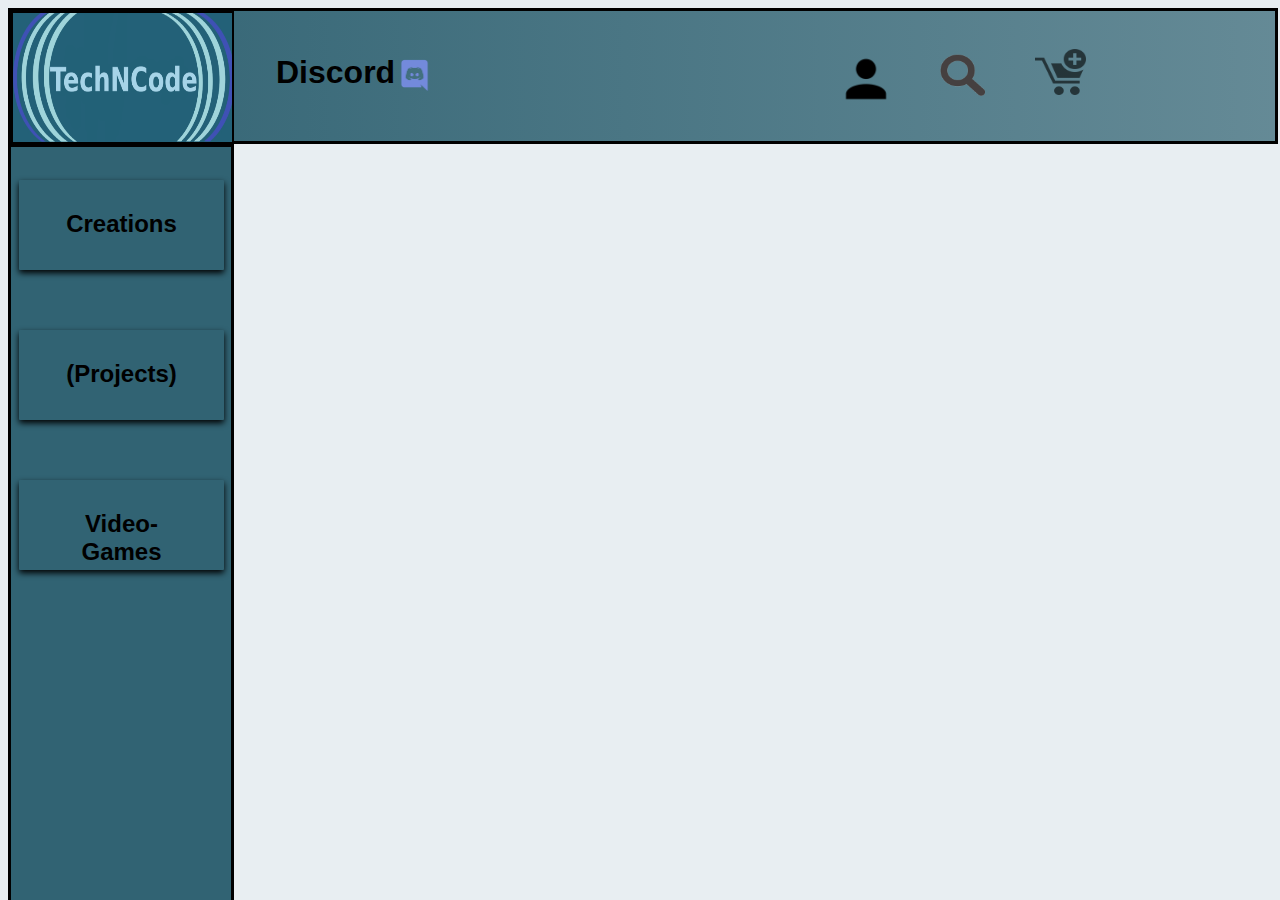
==== index.html @ 7f2c18bf "Website deployment" ====
<!DOCTYPE html>
<html>
<head>
    <meta charset="UTF-8">
    <title>TechN'Code | HOME</title>
    <link rel="stylesheet" href="style.css">  
    <link rel="icon" href="img/favicon.ico" /><link rel="shortcut icon" type="image/x-icon" href="img/techncode_favicon.png" ></link>

</head>
<body>
<header>
<div class=contenu_header>
      <a href="index.html" title="Home" id="element_header_1">
      <img src="img/bannersitetechncode.png" id="TechNCode"></a>
    
            
         <a href="https://discord.gg/x69SDAN" target="_blank" title="Discord" id="element_2_header"><h1>Discord</h1></a>
         <a href="https://discord.gg/x69SDAN" target="_blank"><img src="img/discord.png" title ="Discord" alt="Discord" id="discordimg"></a>
              <a href= "html_files/search.html" title="Search" id="element_header_3"><img src="img/loupe(2).ico" id="serachbaba"></a>
              <a href="html_files/shop.html"><img src="img/shopping-basket-add.ico" title="Shop" id="shooping-card"></a> 
              <a href="html_files/account.html"><img src="img/account_icon.ico" title="Your Account" id="account_logo"></a>   
           <! --  <div id="searchbar"> 
           <! --       <h3><! -- What would you like to search?</h3> 
           <! --       <form action="" class="formulaire">
           <! --       <input class="champ" type="text" value=""/>
           <! --       <input class="bouton" type="button" value=" " />
           <! --       </form>
           <! --      </div> 
   
    
</div>
</header>
<nav>
<div class="contenu_nav">
   
     
        <div id="element_nav_1"><a href="html_files/creation.html" title="Creations"><h2>Creations</h2></a></div>
     
          <div id="element_nav_2"><a href="html_files/project.html" title="Projects"><h2>(Projects)</h2></a></div>
       
          <div id="element_nav_3"><li><a href="html_files/videogames.html" title="Video-Games"><h2>Video-Games</h2></a></div>
       <! --  <div id="element_nav_4"><! --<li><! --<a href="aboutus.htm" title="About-Us"><! --<h2><! --About Us<! --</h2><! --</a><! --</div>
    
</div>

</nav>

<section><article>
<!<div id="compteur"><!<script type="text/javascript" src="//compteur.websiteout.com/js/17/0/0/0"><!</script><!</div>
    
</article></section>



</body>
</html>
---- style.css ----
body
{
   font-family : sans-serif ;	
   background-color : #E8EEF2 ;
   font-family: arial ;
}
a
{
	color : black ;
	text-decoration : none ;
}
a:hover
{
	font-weight: bold ;
	color : black ;
	text-decoration : underline ;
}
a:focus
{
	cursor : wait
}
#discordimg
{
	width  : 37px ;
	height : 37px ;
	position: relative; top: 46px ; left : 43px ;
}
nav
{
    display: table;
    width: 100%; /* seul cas où width: 100% est acceptable */
    table-layout: fixed;
    position : fixed ;
    border : 3px solid black ; 
    width : 220px ;
    height : 100% ; 
	background-color : rgb(49, 99, 115)
    
}
header
{
    background: linear-gradient(
      to right, 
      rgb(49, 99, 115 ), 
      white 400%
    );
    position : relative ; left : 0px ; top : 0px ;
	display :flex ;
	border : 3px solid black ;
	width : 1265px ;
    height : 130px ;
	width : 100% ;
}
#TechNCode
{
	width : 219px ;
	height : 129px ;
	border : 2px solid black ;
}
.contenu_nav
{

	display : flex ;
	flex-direction : column ;
	justify-content : space-beetween ;
	
}
#element_nav_1
{
    top : 180px ;
	height : 70px ;
	width : 125px ;
	background-color: rgb(49; 99; 115) ;
    color:black;
    font-weight: bold;
    padding: 10px 40px;
    border-radius: 1px;
    cursor: pointer; 
    box-shadow: 0 3px 6px 0 black ;
    list-style-type: none;   
    text-align : center ;
    position : fixed ; left : 19px ;
    transition : box-shadow 1s ;
   
}
#element_nav_1:hover
{
    width : 135px ;
    height : 75px ;
    position : relative ; left : 8px ; top : 40px ;
    box-shadow: 12 14px 16px 5 black ;  
    
}
#element_nav_2
{
    
	top : 330px ;
	height : 70px ;
	width : 125px ;
	background-color: rgb(49; 99; 115) ;
    color:black;
    font-weight: bold;
    padding: 10px 40px;
    border-radius: 1px;
    cursor: pointer; 
    box-shadow: 0 3px 6px 0 black ;
    list-style-type: none ;  
    text-align : center ;
    position : fixed ; left : 19px ;    
    transition : box-shadow 1s ; 
}
#element_nav_2:hover
{
    background-color: rgb(49; 99; 115) ;
    box-shadow: 12 14px 16px 5 black ; 
    width : 135px ;
    height : 75px ;
    position : relative ; top : 200px ; left : 8px ;
 
    
}
#element_nav_3
{
    top : 480px ;
	height : 70px ;
	width : 125px ;
	background-color: rgb(49; 99; 115) ;
    color:black;
    font-weight: bold;
    padding: 10px 40px;
    border-radius: 1px;
    cursor: pointer; 
    box-shadow: 0 3px 6px 0 black ;
    list-style-type: none; 
    text-align : center ;
    position : fixed ; left : 19px ;   
    transition : box-shadow 1s ; 
    
}
#element_nav_3:hover
{
    background-color: rgb(49; 99; 115) ;
    box-shadow: 12 14px 16px 5 black ; 
    width : 135px ;
    height : 75px ;
    position : relative ; top : 350px ; left : 8px ;
 
    
}
#element_nav_4
{
	top : 630px ;
	height : 70px ;
	width : 125px ;
	background-color: rgb(49; 99; 115) ;
    color:black;
    font-weight: bold;
    padding: 10px 40px;
    border-radius: 1px;
    cursor: pointer; 
    box-shadow: 0 3px 6px 0 black ;
    list-style-type: none;
    text-align : center ;
    position : fixed ; left : 19px ;   
    transition : box-shadow 1s ; 
}
#element_nav_4:hover
{
    background-color: rgb(49; 99; 115) ;
    box-shadow: 12 14px 16px 5 black ; 
    width : 135px ;
    height : 75px ;
    position : relative ; top : 500px ; left : 8px ;
 
    
}
.contenu_header
{
	display : flex ;
	flex-direction : row ;
	justify-content : space-around ;
}
/*searchbar{position:relative; right : -400px ; top : 150px }
.formulaire               {display:inline-block;}
.formulaire .champ       {width:300px; height:21px;}
.formulaire .bouton       { background-image: url(searchicon.jpg);background-repeat: no-repeat;width: 27px;height: 27px;padding: 0; }
*/
#element_2_header
{
	position : relative ; top : 22px; left : 42px ;
}
#element_2_header:hover
{
	background-color: rgb(49; 99; 115) ;
    box-shadow: 12 14px 16px 5 black ; 
}
#serachbaba
{
	position : relative ; top : 43px; left : 550px ;
	height : 42px ;
	width : 45px ;
}
#serachbaba:hover /* desol pour le nom serachbaba ;) */
{
	position : relative ; top : 43px; left : 550px ;
	height : 48px ;
	width : 53px ;	
}
#shooping-card
{
	opacity : 0.6 ;
	position : relative ; top : 38px; left : 600px ;
	height : 46px ;
	width : 51px ;

}
#shooping-card:hover
{
	position : relative ; top : 38px; left : 600px ;
	height : 52px ;
	width : 57px ;	
}
#pc
{  
    position : fixed ; top : 200px ; right : 80px ;
    height : 20em ;
	width : 19em ;
}
#sorry
{
	 position : fixed ; top : 250px ; left : 250px ;
	 font-size : 1.8em ;
	 
}
#exuser_titre
{
    position : fixed ; top : 400px ; left : 250px ;
	font-size : 0.9em ;
	 
}
#search
{
	padding : 6px ;
	border : 6px solid #316373 ;
	border-radius : 40px ;
	outline : none ;
	width : 150px ;
	height : 150px ;
	padding-left : 50px ;
	background : url("loupe(2).ico") right no-repeat ; 
	-webkit-transition : width 2s ;
	-moz-transition : width 2s ;
	-o-transition : width 2s ;
	transition : width 2s ;
	position : absolute ; top : 200px ; left : 300px ; 
	font-size : 2em ;
	
}
#search:focus
{
	width : 870px ;
}
#aboutus
{
    font-family : Georgia,"Gill Sans", sans-serif; 
	position    : relative ; top : 35px ; right: -250px ;
	font-family : sans-serif ; 
	font-size   : 2.2em ;
	
}
#aboutus1
{
    font-family : Georgia,"Gill Sans", sans-serif; 
	position    : relative ; top : 50px ; left : 250px ; 
	font-family : sans-serif ; 
	font-size   : 1.78em ;
}
/* #aboutus2
{
	/* position    : relative ; top : 50px ; left : 300px ; */
/*	font-family : sans-serif ; 
	font-size   : 2.5em ;
}
#aboutus3
{
	/* position    : relative ; top : 50px ; left : 300px ; */
/*	font-family : sans-serif ; 
	font-size   : 2.5em ;
}
*/
@media all and ( max-width:600px )
{
	shooping-card {position:relative;left:300px;}
}
/* @media spech and ( max-height:1000px )
/* {
/*	nav {overflow : auto}
/* } */
#someideas
{
	font-family : Georgia,"Gill Sans", sans-serif;
	position    : fixed ; top : 500px ; left : 310px ;
	font-size : 1.5em ;
}
#account_logo
{
	position : relative ; top : 38px ; right : -350px ;
	height : 60px ;
	weight : 660px ;
}
#account_logo:hover
{
	height : 64px ;
	width : 64px ;
}
form.form-example {
    display: table;
}

div.form-example {
    display: table-row;
}

label, input {
    display: table-cell;
    margin-bottom: 10px;
}

label {
    padding-right: 10px;
}
#formulaire
{
	position    : relative ; top : 200px ; left : 240px ;
	font-size   : 1.5em ;
}
#soon
{
	position    : relative ; top : -150px ; left : 600px ;
	font-size   : 3em ;
}
#compteur
{
	position    : relative ; top : -150px ; left : 240px ;
	font-size   : 3em ;
}
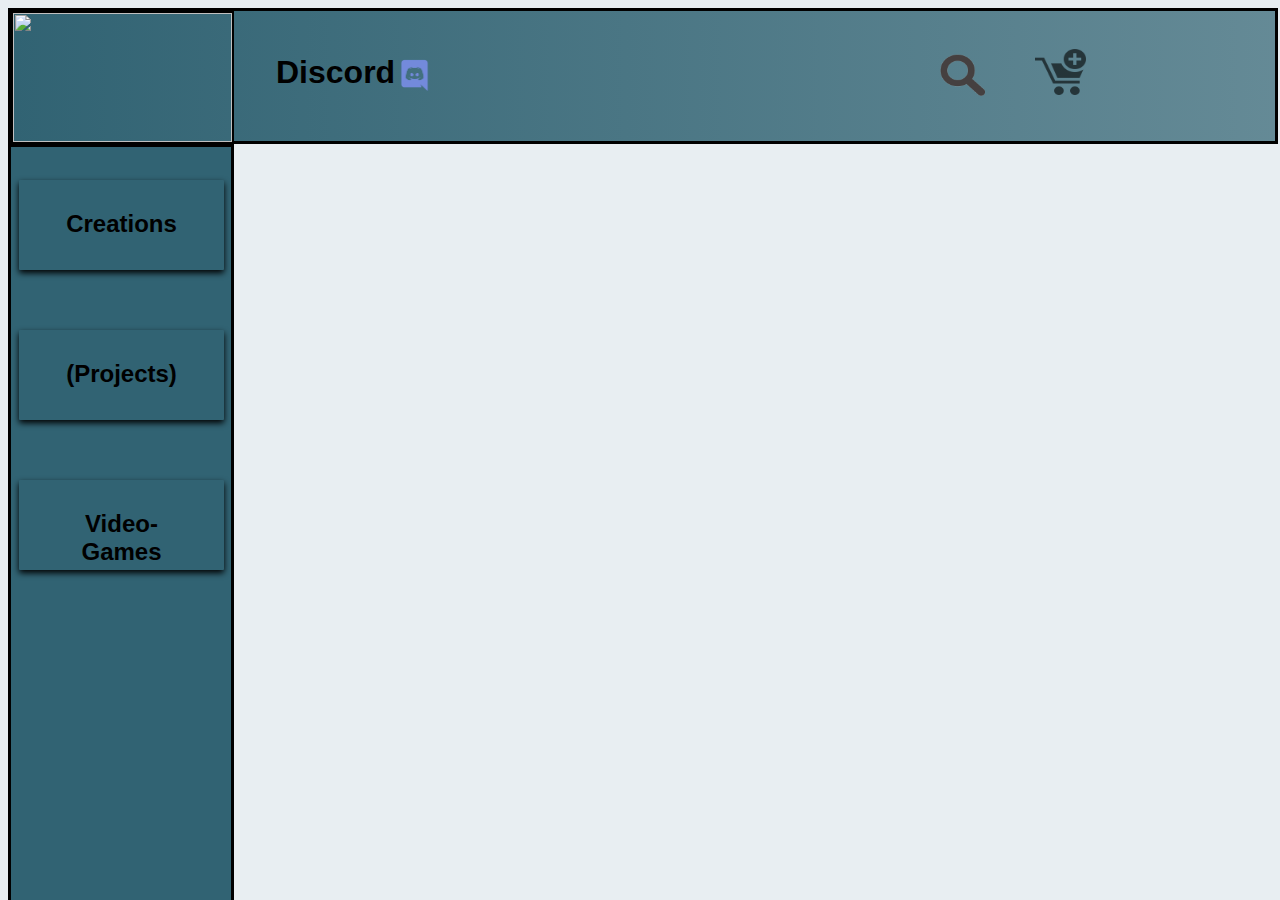
==== commit 9affc468: "HTML files modification" ====
--- a/index.html
+++ b/index.html
@@ -5,20 +5,20 @@
     <title>TechN'Code | HOME</title>
     <link rel="stylesheet" href="style.css">  
     <link rel="icon" href="img/favicon.ico" /><link rel="shortcut icon" type="image/x-icon" href="img/techncode_favicon.png" ></link>
-
+    <script>console.log('TechNCode - HOME')</script>
 </head>
 <body>
 <header>
 <div class=contenu_header>
-      <a href="index.html" title="Home" id="element_header_1">
-      <img src="img/bannersitetechncode.png" id="TechNCode"></a>
+      <a href="html_files/ProgrammingWorld.html" title="Home" id="element_header_1">
+      <img src="bannersitetechncode.png" id="TechNCode"></a>
     
             
          <a href="https://discord.gg/x69SDAN" target="_blank" title="Discord" id="element_2_header"><h1>Discord</h1></a>
          <a href="https://discord.gg/x69SDAN" target="_blank"><img src="img/discord.png" title ="Discord" alt="Discord" id="discordimg"></a>
               <a href= "html_files/search.html" title="Search" id="element_header_3"><img src="img/loupe(2).ico" id="serachbaba"></a>
               <a href="html_files/shop.html"><img src="img/shopping-basket-add.ico" title="Shop" id="shooping-card"></a> 
-              <a href="html_files/account.html"><img src="img/account_icon.ico" title="Your Account" id="account_logo"></a>   
+              <!<a href="account.html"><!<p id="join" title="Create account"><!Join</p><!</a>   
            <! --  <div id="searchbar"> 
            <! --       <h3><! -- What would you like to search?</h3> 
            <! --       <form action="" class="formulaire">
--- a/style.css
+++ b/style.css
@@ -302,12 +302,6 @@
 	position    : fixed ; top : 500px ; left : 310px ;
 	font-size : 1.5em ;
 }
-#account_logo
-{
-	position : relative ; top : 38px ; right : -350px ;
-	height : 60px ;
-	weight : 660px ;
-}
 #account_logo:hover
 {
 	height : 64px ;
@@ -343,4 +337,14 @@
 {
 	position    : relative ; top : -150px ; left : 240px ;
 	font-size   : 3em ;
+}
+#join
+{
+	font-size : 2em ;
+}
+#join:hover
+{
+	font-size : 2em ;
+	text-decoration : none ;
+	border : 1px solid black ;
 }